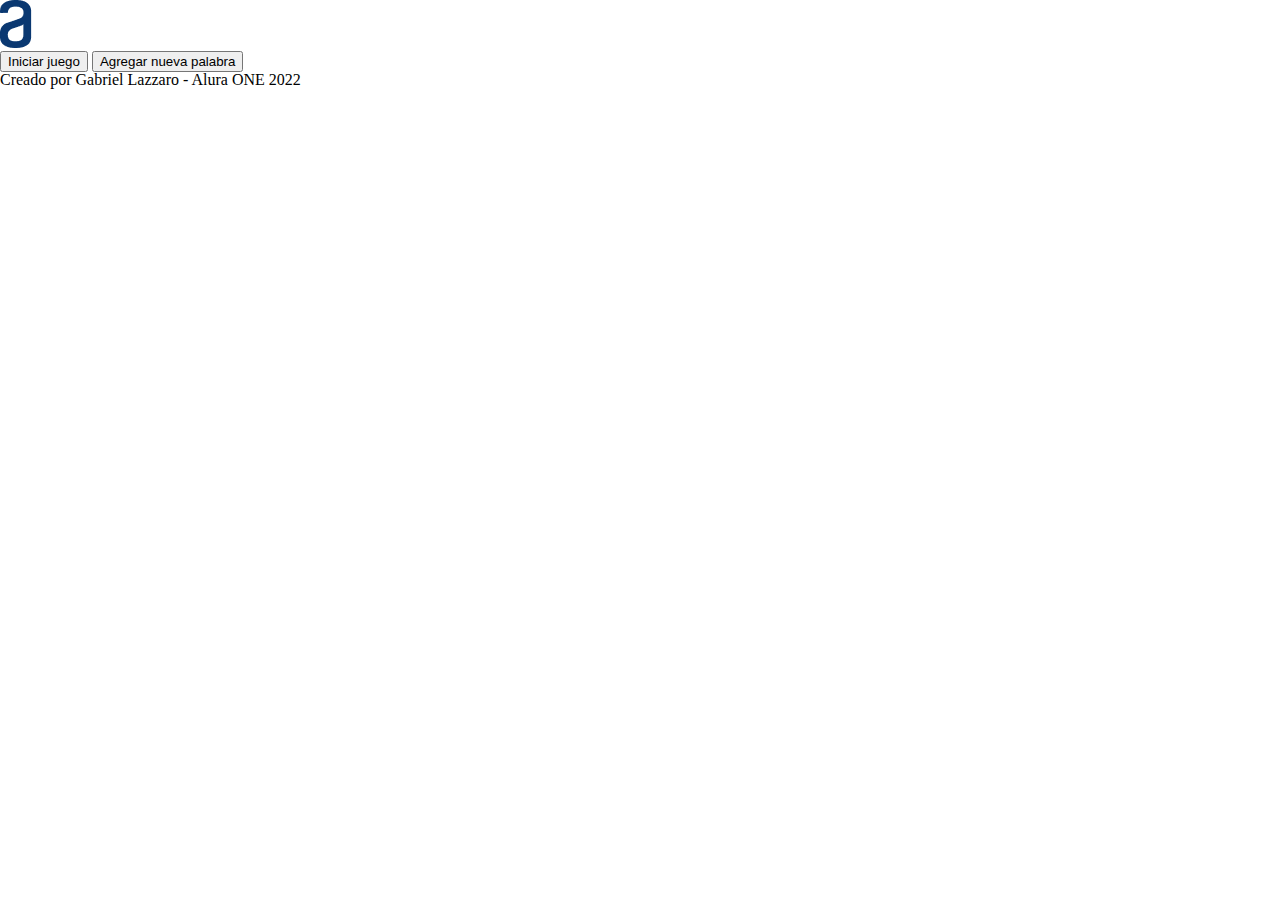
==== index.html @ 1c3e2562 "htmls codeados" ====
<!DOCTYPE html>
<html lang="en">
<head>
    <meta charset="UTF-8">
    <meta http-equiv="X-UA-Compatible" content="IE=edge">
    <meta name="viewport" content="width=device-width, initial-scale=1.0">
    <link rel="stylesheet" type="text/css" href="css/reset.css">
    <link rel="stylesheet" type="text/css" href="css/styles.css">
    <title>Inicio</title>
</head>
<body>
    <header>
        <img src="img/Vector.png">
    </header>
    <main>
        <section class="botones">
            <a href="juego.html" class="btn-azul"><button>Iniciar juego</button></a>
            <a href="nuevaPalabra.html" class="btn-blanco"><button>Agregar nueva palabra</button></a>      
        </section>
    </main>
    <footer>
        <p>Creado por Gabriel Lazzaro - Alura ONE 2022</p>
    </footer>
</body>
</html>
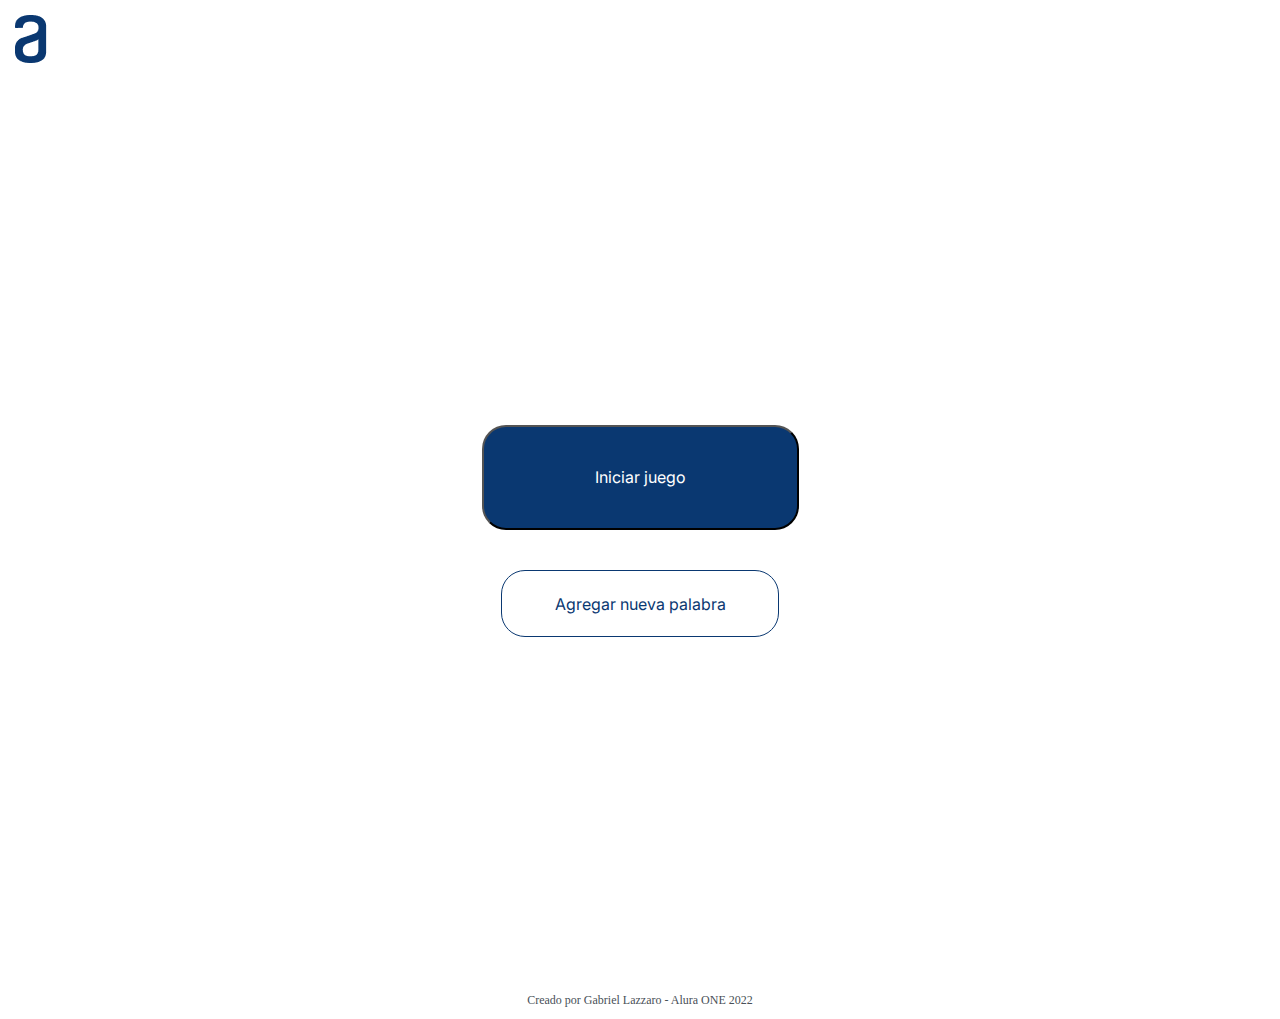
==== commit e00c34fc: "Interfaces con estilos y responsivas" ====
--- a/index.html
+++ b/index.html
@@ -6,20 +6,24 @@
     <meta name="viewport" content="width=device-width, initial-scale=1.0">
     <link rel="stylesheet" type="text/css" href="css/reset.css">
     <link rel="stylesheet" type="text/css" href="css/styles.css">
+    <link rel="preconnect" href="https://fonts.googleapis.com">
+    <link rel="preconnect" href="https://fonts.gstatic.com" crossorigin>
+    <link href="https://fonts.googleapis.com/css2?family=Inter:wght@300&display=swap" rel="stylesheet">
+
     <title>Inicio</title>
 </head>
 <body>
     <header>
-        <img src="img/Vector.png">
+        <img src="img/Vector.png" id="logo">
     </header>
-    <main>
+    <main class="inicio">
         <section class="botones">
-            <a href="juego.html" class="btn-azul"><button>Iniciar juego</button></a>
-            <a href="nuevaPalabra.html" class="btn-blanco"><button>Agregar nueva palabra</button></a>      
+            <a href="juego.html"><button class="btn-azul">Iniciar juego</button></a>
+            <a href="nuevaPalabra.html"><button class="btn-blanco">Agregar nueva palabra</button></a>      
         </section>
     </main>
     <footer>
-        <p>Creado por Gabriel Lazzaro - Alura ONE 2022</p>
+        <p id="rodapie">Creado por Gabriel Lazzaro - Alura ONE 2022</p>
     </footer>
 </body>
 </html>--- a/css/styles.css
+++ b/css/styles.css
@@ -0,0 +1,202 @@
+*{
+    font-family: 'Inter', sans-serif;
+}
+header{
+    padding: 5px;
+    margin: 10px;
+}
+
+.botones{
+    display: block;
+    justify-content: center;
+    text-align: center;
+}
+
+.btn-azul{
+    background: #0A3871;
+    color: #FFFFFF;
+    border-radius: 24px;
+    width: 317px;
+    height: 105px;
+    font-weight: 400;
+    font-size: 16px;
+    line-height: 19px;
+    padding: auto;
+    margin: 20px;
+    text-align: center;
+}
+
+.btn-azul:hover{
+    background: #2a7b9b;
+}
+
+.btn-blanco{
+    background: #FFFFFF;
+    color: #0A3871;
+    padding: 24px;
+    width: 278px;
+    height: 67px;
+    border: 1px solid #0A3871;
+    border-radius: 24px;
+    font-weight: 400;
+    font-size: 16px;
+    line-height: 19px;    
+    margin: 20px;
+    text-align: center;    
+}
+
+.btn-blanco:hover{
+    background: #2a7b9b;
+    color: #0A3871;
+}
+
+footer{
+    margin: 10px;    
+    bottom: 0;
+    display: flex;
+    justify-content: center;
+}
+
+#rodapie{
+    color: #495057;
+    font-style: normal;
+    font-weight: 400;
+    font-size: 12px;
+    line-height: 150%;
+    height: 100%;
+}
+
+/* Inicio */
+.inicio{
+    display: flex;
+    height: 100vh;
+    width: 100vw;
+}
+
+.inicio .botones{
+    display: flex;
+    flex-direction: column;
+    width: 100%;
+    align-items: center;
+    justify-content: center;
+}
+
+/* Nueva Palabra */
+.nuevaPalabra{
+    height: 100vh;
+    width: calc(100vw-5px);
+    margin: auto 5px;
+    display: flex;
+    flex-direction: column;  
+    justify-content: center;
+
+}
+
+#area-de-texto{
+    width: 90%;
+    height: 80%;
+    border: inherit;
+    outline: none;
+    resize: none; 
+    font-style: normal;
+    font-weight: 400;
+    font-size: 32px;
+    line-height: 150%;
+    color: #0A3871; 
+}
+
+#area-de-texto::placeholder{    
+        font-style: normal;
+        font-weight: 400;
+        font-size: 32px;
+        line-height: 150%;
+        color: #0A3871;    
+}
+
+.advertencia{
+    display: flex;
+    flex-direction: row;
+}
+
+#advertencia-icono{
+    width: 16px;
+    height: 16px;
+    margin: 0 3px;
+}
+
+.ingreso-de-palabras{
+    width: 100%;
+    height: 100%;
+}
+
+.nuevaPalabra .botones{
+    display: flex;
+    flex-direction: column;
+    justify-content: center;
+    flex-grow: 1;
+}
+
+#btnb-nueva-palabra{
+    width: 317px;
+    height: 105px;
+}
+
+
+
+/* Juego */
+
+.ahorcado{
+    height: 100vh;
+    width: calc(100vw-5px);
+    margin: auto 5px;
+    display: flex;
+    flex-direction: column;  
+    justify-content: center;
+}
+
+.juego{
+    width: 100%;
+    height: 100%;
+}
+
+#ingreso-letras-textarea{
+    width: 90%;
+    height: 80%;
+    border: inherit;
+    outline: none;
+    resize: none; 
+    font-style: normal;
+    font-weight: 400;
+    font-size: 32px;
+    line-height: 150%;
+    color: #0A3871; 
+}
+
+.ahorcado .botones{
+    display: flex;
+    flex-direction: column;
+    justify-content: center;
+    flex-grow: 1;
+}
+
+#btnb-ahorcado{
+    width: 317px;
+    height: 105px;
+}
+
+
+@media only screen and (min-width: 600px){
+    .nuevaPalabra .botones{
+        display: flex;
+        flex-direction: row;
+        justify-content: center;
+        flex-grow: 1;
+    }
+
+    .ahorcado .botones{
+        display: flex;
+        flex-direction: row;
+        justify-content: center;
+        flex-grow: 1;
+    }
+}